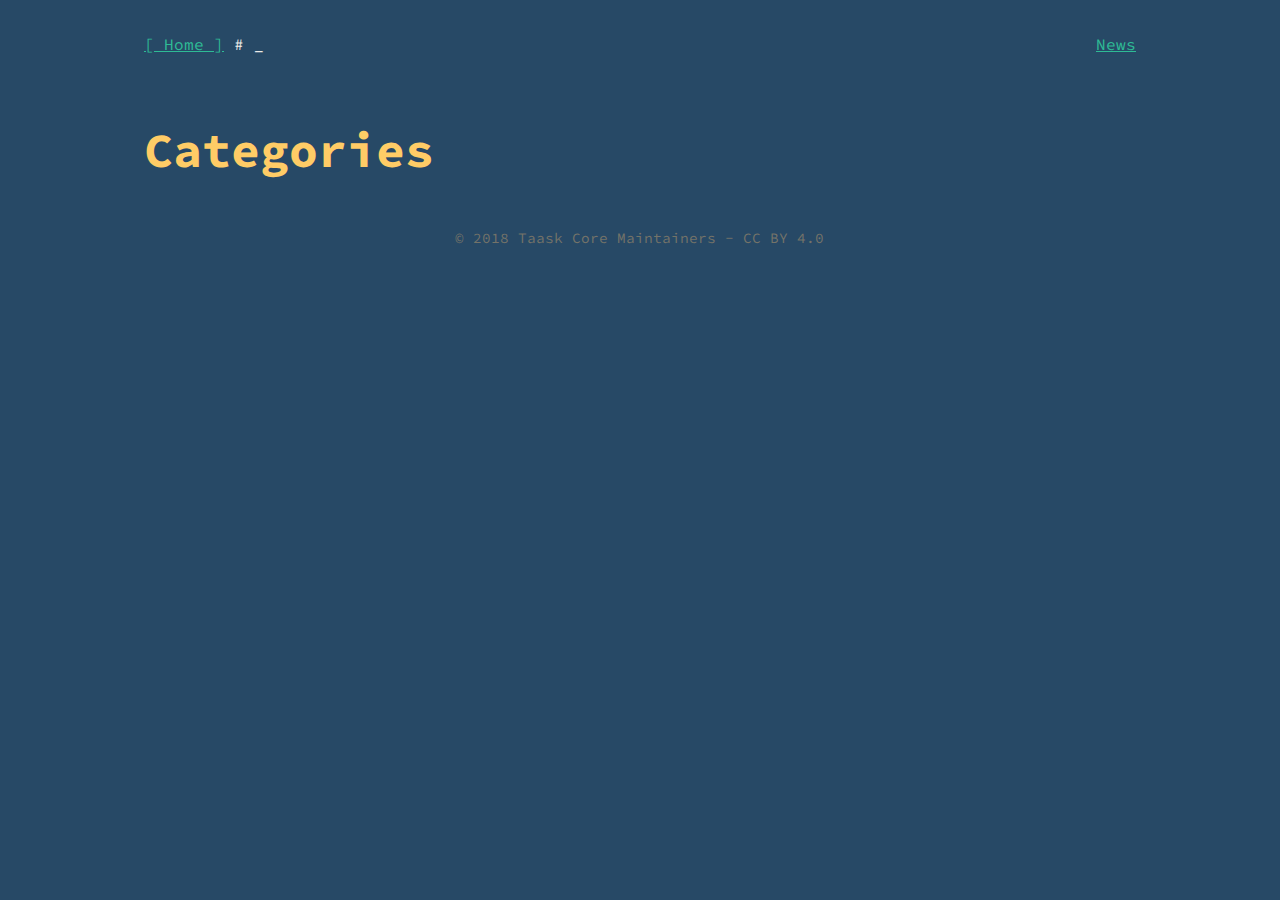
==== categories/index.html @ 4d28eb65 "added basic news page" ====
<!DOCTYPE html>
<html lang="en-us">
<head>
<meta charset="utf-8">
<meta name="description" content="">
<meta name="generator" content="Hugo 0.52" />
<meta name="viewport" content="width=device-width, initial-scale=1">
<link rel="stylesheet" href="/css/style.css" type="text/css">
<link rel="stylesheet" href="https://fonts.googleapis.com/css?family=Source+Code+Pro:400,700" type="text/css">
<link rel="alternate" href="/index.xml" type="application/rss+xml" title="Taask Core">
<title>Categories - Taask Core</title>
</head>
<body>

<header>
  <div class="container clearfix">
    <a class="path" href="https://core.taask.io/">[ Home ]</a>
    <span class="caret"># _</span>
    <div class="right">
        <a class="path" href="/news">News</a>
      
    </div>
  </div>
</header>

<div class="container">

<main role="main" class="article-list">
  <h1 class="list-title">Categories</h1>
  
</main>
</div>

<footer>
  <div class="container">
    <span class="copyright">&copy; 2018 <a href="https://github.com/taask/taask-server#maintainers">Taask Core Maintainers</a> - <a rel="license" href="http://creativecommons.org/licenses/by/4.0/">CC BY 4.0</a></span>
  </div>
</footer>

</body>
</html>
---- css/style.css ----
/* Base16 Eighties Colorscheme by Chris Kempson (http://chriskempson.com) */

.base00 { color: #2d2d2d; }
.base01 { color: #393939; }
.base02 { color: #515151; }
.base03 { color: #747369; }
.base04 { color: #a09f93; }
.base05 { color: #d3d0c8; }
.base06 { color: #e8e6df; }
.base07 { color: #f2f0ec; }
.base08 { color: #f2777a; }
.base09 { color: #f99157; }
.base0a { color: #ffcc66; }
.base0b { color: #99cc99; }
.base0c { color: #66cccc; }
.base0d { color: #6699cc; }
.base0e { color: #cc99cc; }
.base0f { color: #d27b53; }

/* General Page Layout */

body {
  margin: 0;
  background-color: #274966;
  color: #f2f0ec;
  line-height: 1.5;
  font-size: 100%;
  font-family: 'Source Code Pro', monospace;
}

.container {
  max-width: 62em;
  margin-left: auto;
  margin-right: auto;
}

div.right {
  float:right;
}

div.clearfix {
  overflow: auto;
}

@media (max-width: 52em) {
  .container {
    width: 100%;
  }
}

article.single section,
.article-list article {
  background-color: #f2f0ec;
  color: #2d2d2d;
  padding-left: 8rem;
  padding-right: 8rem;
  padding-top: 1rem;
  padding-bottom: 1rem;
}

@media (max-width: 52em) {
  article.single section,
  .article-list article {
    padding-left: 2rem;
    padding-right: 2rem;
  }
}

header, footer {
  background-color: #274966;
  padding-top: 1rem;
  padding-bottom: 1rem;
}

header {
  margin-top: 1rem;
  margin-bottom: 2rem;
}

@media (max-width: 52em) {
  header {
    margin-top: 0;
    padding-left: 2rem;
    padding-right: 2rem;
  }
}

footer {
  margin-top: 2rem;
  margin-bottom: 1rem;
  text-align: center;
  font-size: 0.9em;
  color: #747369;
}

@media (max-width: 52em) {
  footer {
    margin-top: 0;
    margin-bottom: 0;
  }
}

/* Typography */

h1, h2, h3, h4, h5, h6 {
  font-weight: bold;
  line-height: 1.25;
  margin-top: 1em;
  margin-bottom: .5em;
}

p {
  margin-top: 0;
  margin-bottom: 1rem;
}

h1 { font-size: 2rem }
h2 { font-size: 1.5rem }
h3 { font-size: 1.25rem }
h4 { font-size: 1rem }
h5 { font-size: .875rem }
h6 { font-size: .75rem }

pre, code {
  font-family: inherit;
  font-size: inherit;
}

/* Header Layout */

header a.path {
  color: #2ebb95;
}

header span.caret {
  color: #f2f0ec;
}

/* Footer Layout */

footer a {
  color: #747369;
  text-decoration: none;
}

/* 404 Page Layout */

.page-not-found h1 {
  text-align: center;
  font-size: 5em;
}

.page-not-found h2 {
  text-align: center;
  font-size: 3em;
  color: #a09f93;
  margin-bottom: 4rem;
}

@media (max-width: 52em) {
  .page-not-found h1 {
    font-size: 3em;
  }

  .page-not-found h2 {
    font-size: 2em;
  }
}

/* Homepage Layout */

@media (max-width: 52em) {
  .homepage {
    margin-bottom: 2rem;
  }
}

.homepage h1.site-title {
  text-align: center;
  font-size: 5em;
  color: #66cccc;
}

@media (max-width: 52em) {
  .homepage h1.site-title {
    font-size: 3em;
  }
}

.homepage h1.headline {
  font-size: 3em;
  color: #ffcc66;
}

@media (max-width: 52em) {
  .homepage h1.headline {
    padding-left: 2rem;
    padding-right: 2rem;
  }
}

.homepage .hero-logo img {
  max-width: 50%;
  margin-left: 25%;
  margin-right: auto;
  padding-bottom: 40px;
}

.homepage section.categories,
.homepage section.tags {
  padding-left: 2rem;
  padding-right: 2rem;
}

.homepage .category,
.homepage .category a,
.homepage .tag,
.homepage .tag a {
  color: #cc99cc;
}

.homepage .tag {
  margin-right: 2em;
}

/* Post List Layout */

.article-list h1.list-title {
  font-size: 3em;
  color: #ffcc66;
}

.article-list article {
  padding-top: 4rem;
  padding-bottom: 4rem;
  margin-bottom: 4rem;
}

.article-list article h2.headline,
.article-list article h2.headline a {
  margin-top: 0;
  color: #6699cc;
}

.article-list article .meta {
  margin-bottom: 1rem;
}

.article-list article .meta .key {
  color: #747369;
}

.article-list article .meta .val,
.article-list article .meta .val a {
  color: #cc99cc;
}

.article-list article section.summary a { color: #d27b53; }


/* Single Post Layout */

article.single .meta {
  font-size: 0.9em;
  text-align: right;
}

article.single .meta .key {
  color: #747369;
}

article.single .meta .val, article.single .meta .val a {
  color: #cc99cc;
}

@media (max-width: 52em) {
  article.single .meta {
    padding-left: 2rem;
    padding-right: 2rem;
  }
}

article.single h1.headline {
  margin-top: 0;
  font-size: 3em;
  color: #ffcc66;
}

@media (max-width: 52em) {
  article.single h1.headline {
    padding-left: 2rem;
    padding-right: 2rem;
  }
}

article.single section.body {
  padding-top: 4rem;
  padding-bottom: 3rem;
}

@media (max-width: 52em) {
  article.single section.body {
    padding-top: 2rem;
    padding-bottom: 1rem;
  }
}

/* Highlight Colors */

article.single section.body h1 { color: #6699cc; }
article.single section.body h2 { color: #99cc99; }
article.single section.body h3 { color: #f99157; }
article.single section.body h4 { color: #f2777a; }
article.single section.body h5 { color: #515151; }
article.single section.body h6 { color: #747369; }

article.single section.body a { color: #d27b53; }

/* Article Elements */

article.single * {
  max-width: 100%;
}

article.single pre {
  margin-top: 0;
  margin-bottom: 1rem;
  overflow-x: scroll;
  border-radius: 3px;
  padding: 2rem;
}

article.single p code {
  padding: 0.2em 0.5em;
  border-radius: 3px;
  background: #747369;
  color: #f2f0ec;
}

article.single figure, article.single div.highlight {
  box-sizing: border-box;
  max-width: 52rem;
  width: 52rem;
  margin-left: -8rem;
  margin-right: -8rem;
  margin-bottom: 1rem;
  padding: 1em;
  background-color: #393939;
}

@media (max-width: 52em) {
  article.single figure, article.single div.highlight {
    width: 100%;
    margin-left: 0;
    margin-right: 0;
    border-radius: 3px;
  }
}

article.single figure img {
  max-width: 100%;
  width: 100%;
  border-radius: 3px;
}

article.single figure figcaption {
  margin-top: 1rem;
}

article.single figure figcaption h4 {
  margin-top: 0;
  text-align: center;
  font-style: italic;
  font-weight: normal;
  color: #f2f0ec;
}

article.single table {
  border-collapse: separate;
  border-spacing: 0;
  max-width: 100%;
  width: 100%;
}

article.single th,
article.single td {
  padding: .25rem 1rem;
  line-height: inherit;
  border-bottom-width: 1px;
  border-bottom-style: solid;
  border-bottom-color: #a09f93;
}

article.single tr:last-child td {
  border-bottom: 0;
}

article.single th {
  text-align: left;
  font-weight: bold;
  vertical-align: bottom;
}

article.single td { vertical-align: top }

article.single blockquote {
  margin-left: 2rem;
  margin-right: 3rem;
  padding-left: 1rem;
  border-left: 5px solid #66cccc;
}

article.single hr {
  border: 0;
  border-bottom-style: solid;
  border-bottom-width: 1px;
  border-bottom-color: #a09f93;
}

/* Pygments template by Jan T. Sott (https://github.com/idleberg) */

pre { background: #2d2d2d; color: #f2f0ec }

.highlight .hll { background-color: #515151 }
.highlight .c { color: #747369 } /* Comment */
.highlight .err { color: #f2777a } /* Error */
.highlight .k { color: #cc99cc } /* Keyword */
.highlight .l { color: #f99157 } /* Literal */
.highlight .n { color: #f2f0ec } /* Name */
.highlight .o { color: #66cccc } /* Operator */
.highlight .p { color: #f2f0ec } /* Punctuation */
.highlight .cm { color: #747369 } /* Comment.Multiline */
.highlight .cp { color: #747369 } /* Comment.Preproc */
.highlight .c1 { color: #747369 } /* Comment.Single */
.highlight .cs { color: #747369 } /* Comment.Special */
.highlight .gd { color: #f2777a } /* Generic.Deleted */
.highlight .ge { font-style: italic } /* Generic.Emph */
.highlight .gh { color: #f2f0ec; font-weight: bold } /* Generic.Heading */
.highlight .gi { color: #99cc99 } /* Generic.Inserted */
.highlight .gp { color: #747369; font-weight: bold } /* Generic.Prompt */
.highlight .gs { font-weight: bold } /* Generic.Strong */
.highlight .gu { color: #66cccc; font-weight: bold } /* Generic.Subheading */
.highlight .kc { color: #cc99cc } /* Keyword.Constant */
.highlight .kd { color: #cc99cc } /* Keyword.Declaration */
.highlight .kn { color: #66cccc } /* Keyword.Namespace */
.highlight .kp { color: #cc99cc } /* Keyword.Pseudo */
.highlight .kr { color: #cc99cc } /* Keyword.Reserved */
.highlight .kt { color: #ffcc66 } /* Keyword.Type */
.highlight .ld { color: #99cc99 } /* Literal.Date */
.highlight .m { color: #f99157 } /* Literal.Number */
.highlight .s { color: #99cc99 } /* Literal.String */
.highlight .na { color: #6699cc } /* Name.Attribute */
.highlight .nb { color: #f2f0ec } /* Name.Builtin */
.highlight .nc { color: #ffcc66 } /* Name.Class */
.highlight .no { color: #f2777a } /* Name.Constant */
.highlight .nd { color: #66cccc } /* Name.Decorator */
.highlight .ni { color: #f2f0ec } /* Name.Entity */
.highlight .ne { color: #f2777a } /* Name.Exception */
.highlight .nf { color: #6699cc } /* Name.Function */
.highlight .nl { color: #f2f0ec } /* Name.Label */
.highlight .nn { color: #ffcc66 } /* Name.Namespace */
.highlight .nx { color: #6699cc } /* Name.Other */
.highlight .py { color: #f2f0ec } /* Name.Property */
.highlight .nt { color: #66cccc } /* Name.Tag */
.highlight .nv { color: #f2777a } /* Name.Variable */
.highlight .ow { color: #66cccc } /* Operator.Word */
.highlight .w { color: #f2f0ec } /* Text.Whitespace */
.highlight .mf { color: #f99157 } /* Literal.Number.Float */
.highlight .mh { color: #f99157 } /* Literal.Number.Hex */
.highlight .mi { color: #f99157 } /* Literal.Number.Integer */
.highlight .mo { color: #f99157 } /* Literal.Number.Oct */
.highlight .sb { color: #99cc99 } /* Literal.String.Backtick */
.highlight .sc { color: #f2f0ec } /* Literal.String.Char */
.highlight .sd { color: #747369 } /* Literal.String.Doc */
.highlight .s2 { color: #99cc99 } /* Literal.String.Double */
.highlight .se { color: #f99157 } /* Literal.String.Escape */
.highlight .sh { color: #99cc99 } /* Literal.String.Heredoc */
.highlight .si { color: #f99157 } /* Literal.String.Interpol */
.highlight .sx { color: #99cc99 } /* Literal.String.Other */
.highlight .sr { color: #99cc99 } /* Literal.String.Regex */
.highlight .s1 { color: #99cc99 } /* Literal.String.Single */
.highlight .ss { color: #99cc99 } /* Literal.String.Symbol */
.highlight .bp { color: #f2f0ec } /* Name.Builtin.Pseudo */
.highlight .vc { color: #f2777a } /* Name.Variable.Class */
.highlight .vg { color: #f2777a } /* Name.Variable.Global */
.highlight .vi { color: #f2777a } /* Name.Variable.Instance */
.highlight .il { color: #f99157 } /* Literal.Number.Integer.Long */

/*# sourceMappingURL=style.css.map */
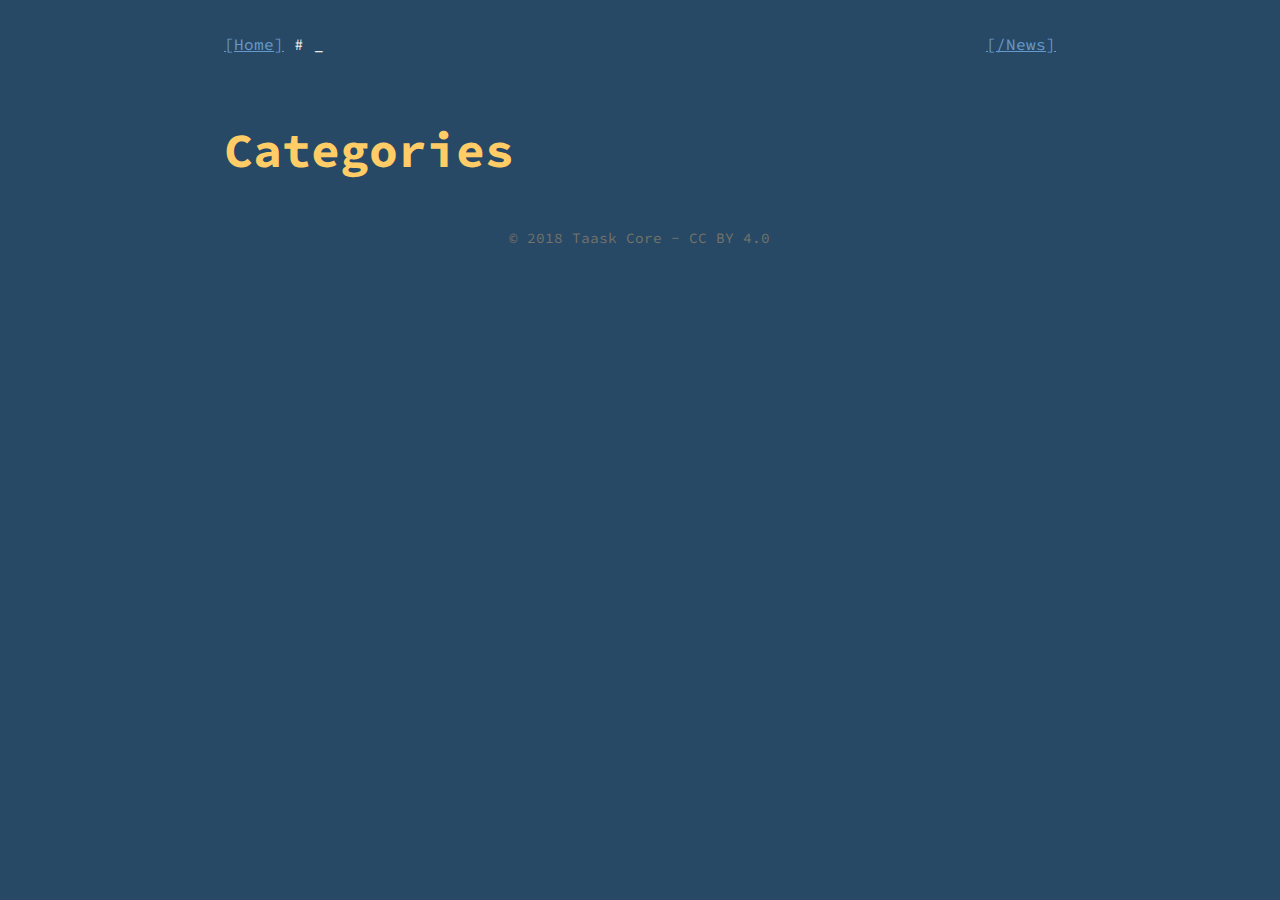
==== commit 9b3c7a82: "rendered and added makefile" ====
--- a/categories/index.html
+++ b/categories/index.html
@@ -14,10 +14,10 @@
 
 <header>
   <div class="container clearfix">
-    <a class="path" href="https://core.taask.io/">[ Home ]</a>
+    <a class="path" href="https://core.taask.io/">[Home]</a>
     <span class="caret"># _</span>
     <div class="right">
-        <a class="path" href="/news">News</a>
+      <a class="path" href="/news">[/News]</a>
       
     </div>
   </div>
@@ -33,7 +33,7 @@
 
 <footer>
   <div class="container">
-    <span class="copyright">&copy; 2018 <a href="https://github.com/taask/taask-server#maintainers">Taask Core Maintainers</a> - <a rel="license" href="http://creativecommons.org/licenses/by/4.0/">CC BY 4.0</a></span>
+    <span class="copyright">&copy; 2018 Taask Core - <a rel="license" href="http://creativecommons.org/licenses/by/4.0/">CC BY 4.0</a></span>
   </div>
 </footer>
 
--- a/css/style.css
+++ b/css/style.css
@@ -1,7 +1,7 @@
 /* Base16 Eighties Colorscheme by Chris Kempson (http://chriskempson.com) */
 
-.base00 { color: #2d2d2d; }
-.base01 { color: #393939; }
+.base00 { color: #274966; }
+.base01 { color: #274966; }
 .base02 { color: #515151; }
 .base03 { color: #747369; }
 .base04 { color: #a09f93; }
@@ -29,7 +29,7 @@
 }
 
 .container {
-  max-width: 62em;
+  max-width: 52em;
   margin-left: auto;
   margin-right: auto;
 }
@@ -51,7 +51,7 @@
 article.single section,
 .article-list article {
   background-color: #f2f0ec;
-  color: #2d2d2d;
+  color: #274966;
   padding-left: 8rem;
   padding-right: 8rem;
   padding-top: 1rem;
@@ -129,7 +129,7 @@
 /* Header Layout */
 
 header a.path {
-  color: #2ebb95;
+  color: #6699cc;
 }
 
 header span.caret {
@@ -200,9 +200,8 @@
 }
 
 .homepage .hero-logo img {
-  max-width: 50%;
-  margin-left: 25%;
-  margin-right: auto;
+  width: 50%;
+  padding-left: 20%;
   padding-bottom: 40px;
 }
 
@@ -345,7 +344,7 @@
   margin-right: -8rem;
   margin-bottom: 1rem;
   padding: 1em;
-  background-color: #393939;
+  background-color: #274966;
 }
 
 @media (max-width: 52em) {
@@ -419,7 +418,7 @@
 
 /* Pygments template by Jan T. Sott (https://github.com/idleberg) */
 
-pre { background: #2d2d2d; color: #f2f0ec }
+pre { background: #274966; color: #f2f0ec }
 
 .highlight .hll { background-color: #515151 }
 .highlight .c { color: #747369 } /* Comment */
